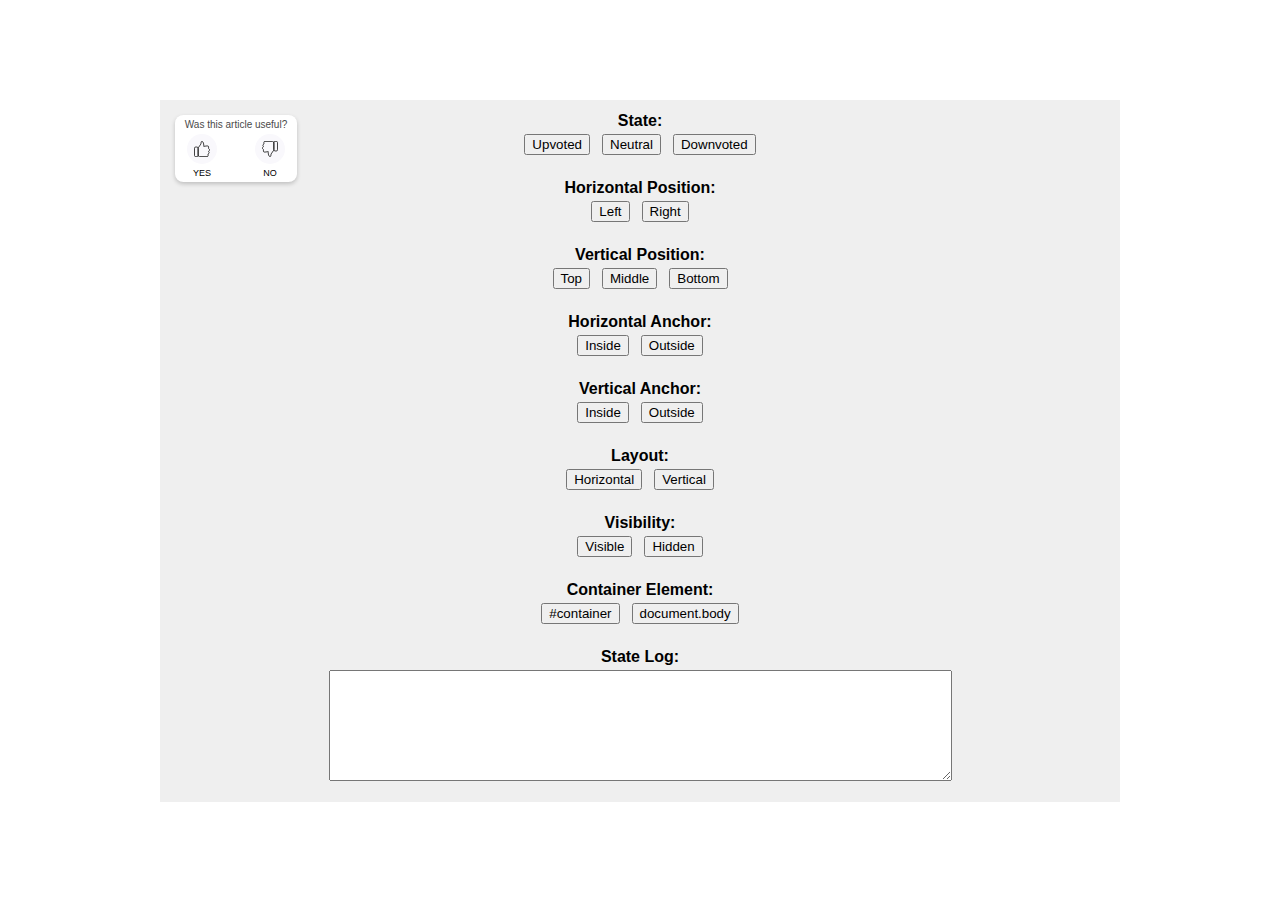
==== index.html @ 06e20311 "Initial commit" ====
<!DOCTYPE html>
<html lang="en">
<head>
    <meta charset="UTF-8">
    <meta name="viewport" content="width=device-width, initial-scale=1.0">
    <meta http-equiv="X-UA-Compatible" content="ie=edge">
    <title>Voting Widget Demo</title>
    <link rel="stylesheet" href="voting-widget.css">
    <script src="voting-widget.js"></script>

    <style>
        #container {
            position: relative;
            width: 960px;
            height: 78vh;
            margin: 0 auto;
            margin-top: 100px;
            background-color: #efefef;
            text-align: center;
        }

        .txt {
            font-size: 16;
            font-family: Arial, Helvetica, sans-serif;
            font-weight: bold;
        }

        .row {
            padding: 12px 0;
        }

        .row > div:nth-child(2) {
            margin-top: 4px;
        }

        button:not(:nth-child(1)) {
            margin-left: 12px;
        }
    </style>
</head>
<body>
    <div id="container">
        <div class="row">
            <div class="txt">State:</div>
            <div><button id="stateUpvoted">Upvoted</button><button id="stateNeutral">Neutral</button><button id="stateDownvoted">Downvoted</button></div>
        </div>
        <div class="row">
            <div class="txt">Horizontal Position:</div>
            <div><button id="horizontalPosLeft">Left</button><button id="horizontalPosRight">Right</button></div>
        </div>
        <div class="row">
            <div class="txt">Vertical Position:</div>
            <div><button id="verticalPosTop">Top</button><button id="verticalPosMiddle">Middle</button><button id="verticalPosBottom">Bottom</button></div>
        </div>
        <div class="row">
            <div class="txt">Horizontal Anchor:</div>
            <div><button id="horizontalAnchorInside">Inside</button><button id="horizontalAnchorOutside">Outside</button></div>
        </div>
        <div class="row">
            <div class="txt">Vertical Anchor:</div>
            <div><button id="verticalAnchorInside">Inside</button><button id="verticalAnchorOutside">Outside</button></div>
        </div>
        <div class="row">
            <div class="txt">Layout:</div>
            <div><button id="layoutHorizontal">Horizontal</button><button id="layoutVertical">Vertical</button></div>
        </div>
        <div class="row">
            <div class="txt">Visibility:</div>
            <div><button id="setVisible">Visible</button><button id="setHidden">Hidden</button></div>
        </div>
        <div class="row">
            <div class="txt">Container Element:</div>
            <div><button id="containerElContainer">#container</button><button id="containerElBody">document.body</button></div>
        </div>
        <div class="row">
            <div class="txt">State Log:</div>
            <div><textarea id="stateLog" cols="75" rows="7"></textarea></div>
        </div>
    </div>
    <script>
        var widget = new VotingWidget({ 
            id: 'widgetDemo',
            containerElement: document.getElementById('container'),
            stateChangedCallback: onStateChanged
        });
        widget.show();

        function onStateChanged(data) {
            var stateLogEl = document.getElementById('stateLog');
            stateLogEl.value += 'Widget state changed to: ' + data.state + ', element id: ' + data.widget.options.id + '\n';
            stateLogEl.scrollTop = stateLogEl.scrollHeight;
        }

        document.getElementById('stateUpvoted').addEventListener('click', function() {
            widget.options.state = VoteState.Upvoted;
        });

        document.getElementById('stateNeutral').addEventListener('click', function() {
            widget.options.state = VoteState.Neutral;
        });

        document.getElementById('stateDownvoted').addEventListener('click', function() {
            widget.options.state = VoteState.Downvoted;
        });

        document.getElementById('horizontalPosLeft').addEventListener('click', function() {
            widget.options.horizontalPosition = HorizontalPosition.Left;
        });

        document.getElementById('horizontalPosRight').addEventListener('click', function() {
            widget.options.horizontalPosition = HorizontalPosition.Right;
        });

        document.getElementById('verticalPosTop').addEventListener('click', function() {
            widget.options.verticalPosition = VerticalPosition.Top;
        });

        document.getElementById('verticalPosMiddle').addEventListener('click', function() {
            widget.options.verticalPosition = VerticalPosition.Middle;
        });

        document.getElementById('verticalPosBottom').addEventListener('click', function() {
            widget.options.verticalPosition = VerticalPosition.Bottom;
        });

        document.getElementById('horizontalAnchorInside').addEventListener('click', function() {
            widget.options.horizontalAnchor = HorizontalAnchor.Inside;
        });

        document.getElementById('horizontalAnchorOutside').addEventListener('click', function() {
            widget.options.horizontalAnchor = HorizontalAnchor.Outside;
        });

        document.getElementById('verticalAnchorInside').addEventListener('click', function() {
            widget.options.verticalAnchor = VerticalAnchor.Inside;
        });

        document.getElementById('verticalAnchorOutside').addEventListener('click', function() {
            widget.options.verticalAnchor = VerticalAnchor.Outside;
        });

        document.getElementById('layoutHorizontal').addEventListener('click', function() {
            widget.options.layout = Layout.Horizontal;
        });

        document.getElementById('layoutVertical').addEventListener('click', function() {
            widget.options.layout = Layout.Vertical;
        });

        document.getElementById('setVisible').addEventListener('click', function() {
            widget.show();
        });

        document.getElementById('setHidden').addEventListener('click', function() {
            widget.hide();
        });

        document.getElementById('containerElContainer').addEventListener('click', function() {
            widget.options.containerElement = document.getElementById('container');
        });

        document.getElementById('containerElBody').addEventListener('click', function() {
            widget.options.containerElement = document.body;
        });
    </script>
</body>
</html>
---- voting-widget.css ----
.voting-widget {
    position: absolute;
    display: block;
    background-color: #fff;
    box-shadow: 0px 2px 4px 0px rgba(0, 0, 0, 0.2);
    padding: 4px 8px;
    margin: 15px;
    width: 106px;
    border-radius: 7%/12%;
    text-align: center;
}

.voting-widget.hidden {
    display: none;
}

.voting-widget.horizontal-outside.left {
    right: 100%;
}

.voting-widget.horizontal-inside.left {
    left: 0;
}

.voting-widget.horizontal-outside.right {
    left: 100%;
}

.voting-widget.horizontal-inside.right {
    right: 0;
}

.voting-widget.vertical-outside.top {
    bottom: 100%;
}

.voting-widget.vertical-inside.top {
    top: 0;
}

.voting-widget.middle {
    top: 50%;
    -ms-transform: translate(0, -50%);
    transform: translate(0, -50%);
}

.voting-widget.vertical-outside.bottom {
    top: 100%;
}

.voting-widget.vertical-inside.bottom {
    bottom: 0;
}

.voting-widget.layout-vertical {
    width: 64px;
    border-radius: 11%/8%;
}

.voting-widget.layout-vertical > .upvote,
.voting-widget.layout-vertical > .downvote {
    float: none;
    margin: 2px auto;
}

.voting-widget.layout-vertical > .downvote {
    display: block;
}

.voting-widget p {
    margin: 0;
    word-wrap: break-word;
    overflow-wrap: break-word;
    -ms-user-select: none;
    user-select: none;
}

.voting-widget > .title {
    font-family: Arial, sans-serif;
    font-size: 10px;
    color: #4a4a4a;
}

.voting-widget .thumb-icon-outer {
    display: block;
    position: absolute;
    width: 16px;
    height: 16px;
    top: 50%; 
    left: 50%;
    -ms-transform: translate(-50%, -50%);
    transform: translate(-50%, -50%);
}

.voting-widget .thumb-icon-inner {
    width: 16px;
    height: 16px;
}

.voting-widget > .upvote,
.voting-widget > .downvote {
    display: inline-block;
    margin-top: 4px;
    margin-left: 4px;
    margin-right: 4px;
    text-align: center;
    width: 30px;
}

.voting-widget > .upvote {
    float: left;
}

.voting-widget > .downvote {
    float: right;
}

.voting-widget > .downvote > .thumb-button > .thumb-icon-outer {
    -ms-transform: translate(-50%, -50%) rotate(180deg);
    transform: translate(-50%, -50%) rotate(180deg);
}

.voting-widget .thumb-button {
    position: relative;
    cursor: pointer;
    width: 30px;
    height: 30px;
    border-radius: 50%;
    background-color: #f9f8fc;
}

.voting-widget .thumb-text {
    font-family: Arial, sans-serif;
    font-size: 9px;
    margin-top: 4px;
}

.voting-widget .thumb-icon-outer.white .thumb-part1,
.voting-widget .thumb-icon-outer.white .thumb-part2 {
    stroke: #fff;
}

.voting-widget .thumb-button > .green-circle,
.voting-widget .thumb-button > .red-circle,
.voting-widget .stars,
.voting-widget .lines {
    position: absolute;
    top: 0;
    left: 0;
    width: 30px;
    height: 30px;
    border-radius: 50%;
}

.voting-widget .lines {
    width: 12px;
    height: 12px;
    top: 0;
    left: 50%;
    transform: translate(-60%, -30%);
}

.voting-widget .thumb-button > .green-circle {
    background-color: #5bbf30;
}

.voting-widget .thumb-button > .red-circle {
    background-color: #e12138;
}

.voting-widget .green-circle,
.voting-widget .red-circle,
.voting-widget .thumb-icon-outer.white .thumb-icon-inner,
.voting-widget .stars,
.voting-widget .lines {
    opacity: 0;
}

.voting-widget .green-circle {
    transition: all 0.3s ease-in-out;
}

.voting-widget .upvote .thumb-icon-outer.white .thumb-icon-inner,
.voting-widget .stars {
    transform: scale(0.5, 0.5) rotate(0deg);
}

.voting-widget.upvoted .green-circle {
    animation: upvote-green-circle 0.3s ease-in forwards;
}

.voting-widget.upvoted .upvote .thumb-icon-outer.white .thumb-icon-inner {
    animation: upvote-white-thumb 0.42s ease-in-out forwards;
}

.voting-widget.upvoted .stars {
    animation: upvote-stars 0.58s ease-in-out forwards;
}

.voting-widget.upvoted .lines {
    animation: upvote-lines 0.64s ease-in-out forwards;
}

.voting-widget.downvoted .red-circle {
    animation: downvote-red-circle 0.3s ease-in forwards;
}

.voting-widget.downvoted .downvote .thumb-icon-outer.white .thumb-icon-inner {
    animation: downvote-white-thumb 0.52s ease-in-out forwards;
}

@keyframes upvote-green-circle {
    0% { opacity: 0; }
    100% { opacity: 1; }
}

@keyframes upvote-white-thumb {
    0% { transform: rotate(0deg) scale(0.5, 0.5); opacity: 0; }
    6% { opacity: 0; }
    30% { transform: rotate(-20deg) scale(0.64, 0.64); }
    74% { opacity: 1; }
    96% { transform: rotate(0deg) scale(0.96, 0.96); }
    100% { transform: rotate(0deg) scale(1, 1); opacity: 1; }
}

@keyframes upvote-stars {
    0% { transform: scale(0.25, 0.25); opacity: 0; }
    50% { opacity: 0.8; }
    100% { transform: scale(1.25, 1.25); opacity: 0; }
}

@keyframes upvote-lines {
    0% { opacity: 0; }
    39% { opacity: 0; }
    58% { opacity: 0.5; }
    100% { opacity: 0; }
}

@keyframes downvote-red-circle {
    0% { opacity: 0; }
    100% { opacity: 1; }
}

@keyframes downvote-white-thumb {
    0% { transform: translate(0, 0); opacity: 0; }
    17% { opacity: 0; }
    31% { transform: translate(0, 0); }
    63% { transform: translate(0, -10%); }
    67% { transform: translate(0, -10%); opacity: 1; }
    100% { transform: translate(0, 0%); opacity: 1; }
}
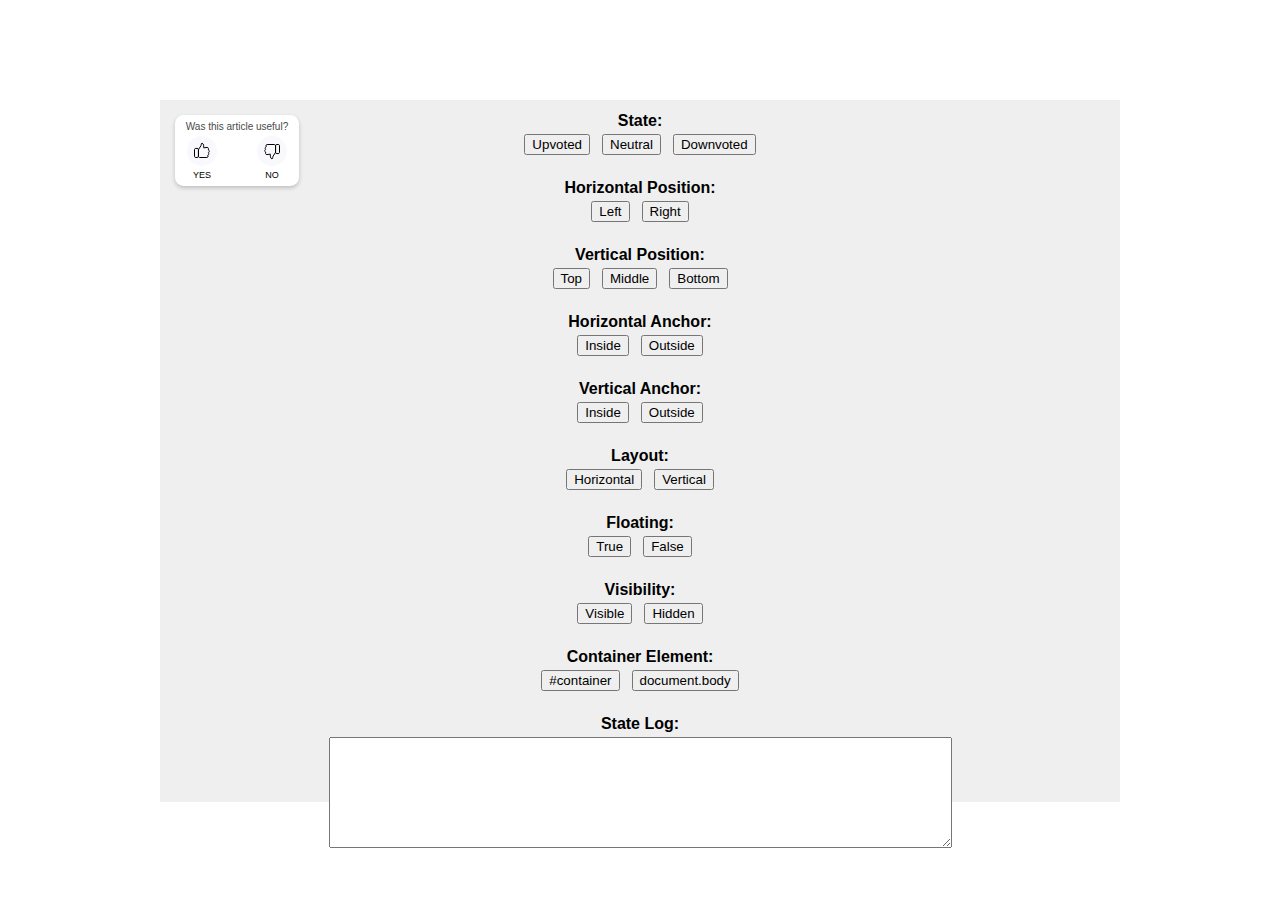
==== commit b415661d: "Add ability to float the widget" ====
--- a/index.html
+++ b/index.html
@@ -63,6 +63,10 @@
         <div class="row">
             <div class="txt">Layout:</div>
             <div><button id="layoutHorizontal">Horizontal</button><button id="layoutVertical">Vertical</button></div>
+        </div>
+        <div class="row">
+            <div class="txt">Floating:</div>
+            <div><button id="floatingTrue">True</button><button id="floatingFalse">False</button></div>
         </div>
         <div class="row">
             <div class="txt">Visibility:</div>
@@ -162,6 +166,18 @@
         document.getElementById('containerElBody').addEventListener('click', function() {
             widget.options.containerElement = document.body;
         });
+
+        document.getElementById('floatingTrue').addEventListener('click', function() {
+            widget.options.floating = true;
+            document.getElementById('container').setAttribute('style', 'height: 1600px;');
+            document.body.setAttribute('style', 'height: 3000px;');
+        });
+
+        document.getElementById('floatingFalse').addEventListener('click', function() {
+            widget.options.floating = false;
+            document.getElementById('container').setAttribute('style', '');
+            document.body.setAttribute('style', '');
+        });
     </script>
 </body>
 </html>--- a/voting-widget.css
+++ b/voting-widget.css
@@ -3,9 +3,9 @@
     display: block;
     background-color: #fff;
     box-shadow: 0px 2px 4px 0px rgba(0, 0, 0, 0.2);
-    padding: 4px 8px;
+    padding: 6px 8px;
     margin: 15px;
-    width: 106px;
+    width: 108px;
     border-radius: 7%/12%;
     text-align: center;
 }
@@ -52,8 +52,12 @@
     bottom: 0;
 }
 
+.voting-widget.floating {
+    transition: transform 0.2s ease-out;
+}
+
 .voting-widget.layout-vertical {
-    width: 64px;
+    width: 66px;
     border-radius: 11%/8%;
 }
 
@@ -84,8 +88,8 @@
 .voting-widget .thumb-icon-outer {
     display: block;
     position: absolute;
-    width: 16px;
-    height: 16px;
+    width: 18px;
+    height: 18px;
     top: 50%; 
     left: 50%;
     -ms-transform: translate(-50%, -50%);
@@ -93,8 +97,8 @@
 }
 
 .voting-widget .thumb-icon-inner {
-    width: 16px;
-    height: 16px;
+    width: 18px;
+    height: 18px;
 }
 
 .voting-widget > .upvote,
@@ -105,6 +109,14 @@
     margin-right: 4px;
     text-align: center;
     width: 30px;
+}
+
+.voting-widget > .upvote .thumb-icon-outer {
+    margin-top: -1px;
+}
+
+.voting-widget > .downvote .thumb-icon-outer {
+    margin-top: 1px;
 }
 
 .voting-widget > .upvote {
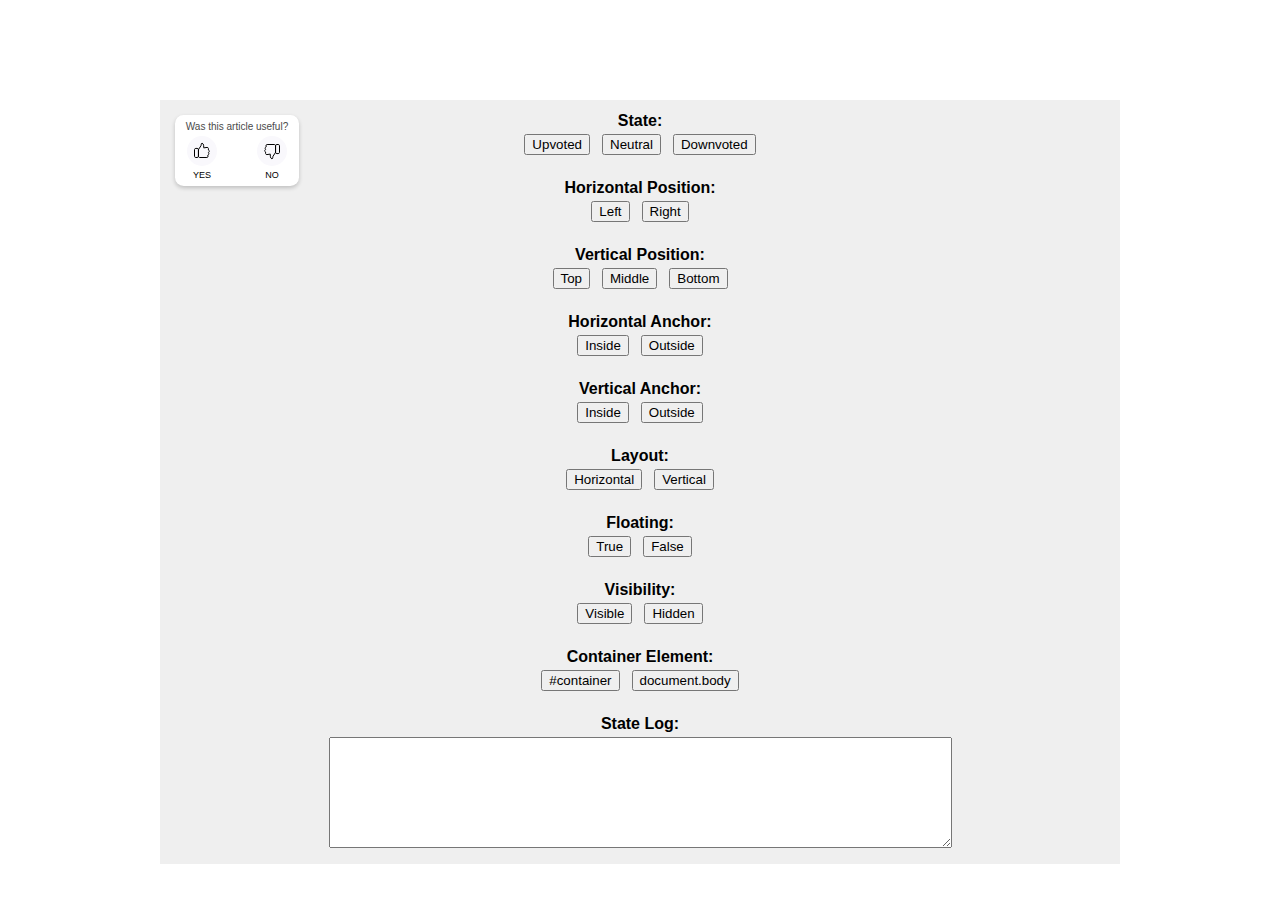
==== commit df4ace1e: "Remove demo container height" ====
--- a/index.html
+++ b/index.html
@@ -12,7 +12,6 @@
         #container {
             position: relative;
             width: 960px;
-            height: 78vh;
             margin: 0 auto;
             margin-top: 100px;
             background-color: #efefef;
